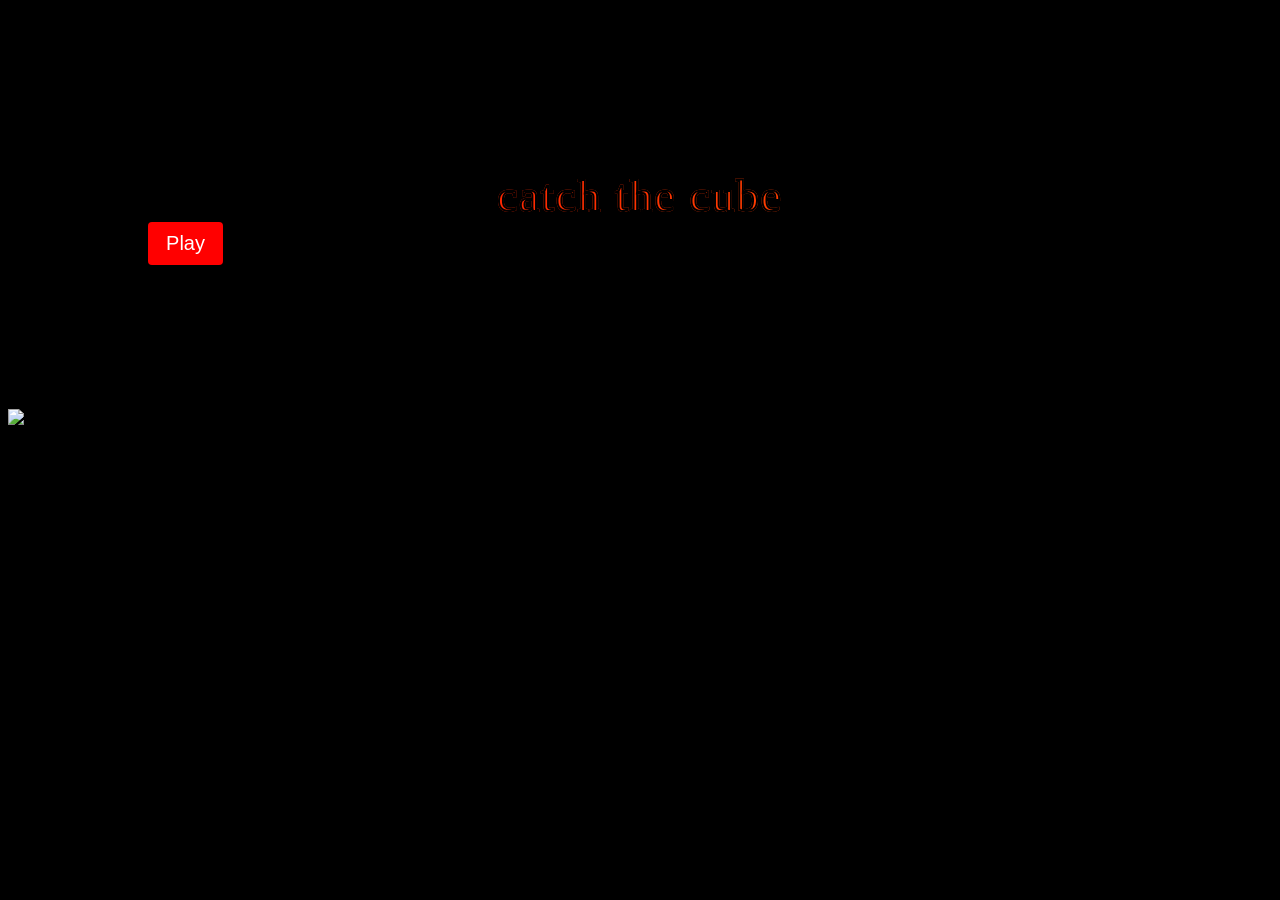
==== CTC/www/index.html @ aa9cb136 "Add files via upload" ====
<!DOCTYPE html>
<html>
<head>
	<title>ThisIsNotPaint</title>
	<link rel="stylesheet" href="homepage_css.css" type="text/css">
</head>
<body style="background-color: black;">
	
    <br>
    <br>
    <br>
    <br>
    <br>
    <br>
	  <br>
    <br>
    <br>
    <!--<a href="./SGame/index.html">-->
        <p>catch the cube</p>
    <!--</a>-->
	<a href="./SGame/index.html">
        <button style ="position : relative;text-align: center; right:140px; left:140px; "class = "button">Play</button>
    </a>
    <br>
    <br>
    <br>
    <br>
    <br>
    <br>
    <br>
	<br>
    <br>
	<a href="./informail/mail.html"><img src="https://image.flaticon.com/icons/svg/355/355992.svg" height="40px"></a>
</body>
</html>
---- CTC/www/homepage_css.css ----
h2 {
	font-family: Helvetica;
	font-size: 20px;
	color: #000;
	text-align: center;
	margin: auto;
	-webkit-text-fill-color: silver;
	-webkit-text-stroke-width:2px;
	text-shadow: 3px 3px 3px gray;
	cursor: default;
}
a {
	text-decoration: none;
}
p  {
    font-family:comic sans MS;
    text-align: center;
    margin: auto;
	font-size: 45px;
	color: black;
	-webkit-text-fill-color: transparent;
	-webkit-text-stroke-width:2px;
	text-decoration: none;
	letter-spacing: 2px;
	background-image: linear-gradient(to right , #f00, #ff0, #0ff, #0f0, #00f);	
	animation: animate 20s linear infinite;
	-webkit-background-clip: text;
	background-size: 1000%;
}
@keyframes animate
{
	0%
	{
		background-position: 0% 100%;
	}
	50%
	{
		background-position: 100% 0%;
	}
	100%
	{
		background-position: 0% 100%;
	}
}
body {
	background-repeat: repeat-y;
	background-size: cover;
}


.button {
  border-radius: 4px;
  background-color:red;
  border: none;
  color: #FFFFFF;
  
  font-size: 20px;
  padding: 10px;
  width: 75px;
  transition: all 0.5s;
  cursor: pointer;
  margin: 0px;
}

.button span {
  cursor: pointer;
  display: inline-block;
  position: relative;
  transition: 0.5s;
}

.button span:after {
  content: '\00bb';
  position: absolute;
  opacity: 0;
  top: 0;
  right: -20px;
  transition: 0.5s;
}

.button:hover span {
  padding-right: 25px;
}

.button:hover span:after {
  opacity: 1;
  right: 0;
}
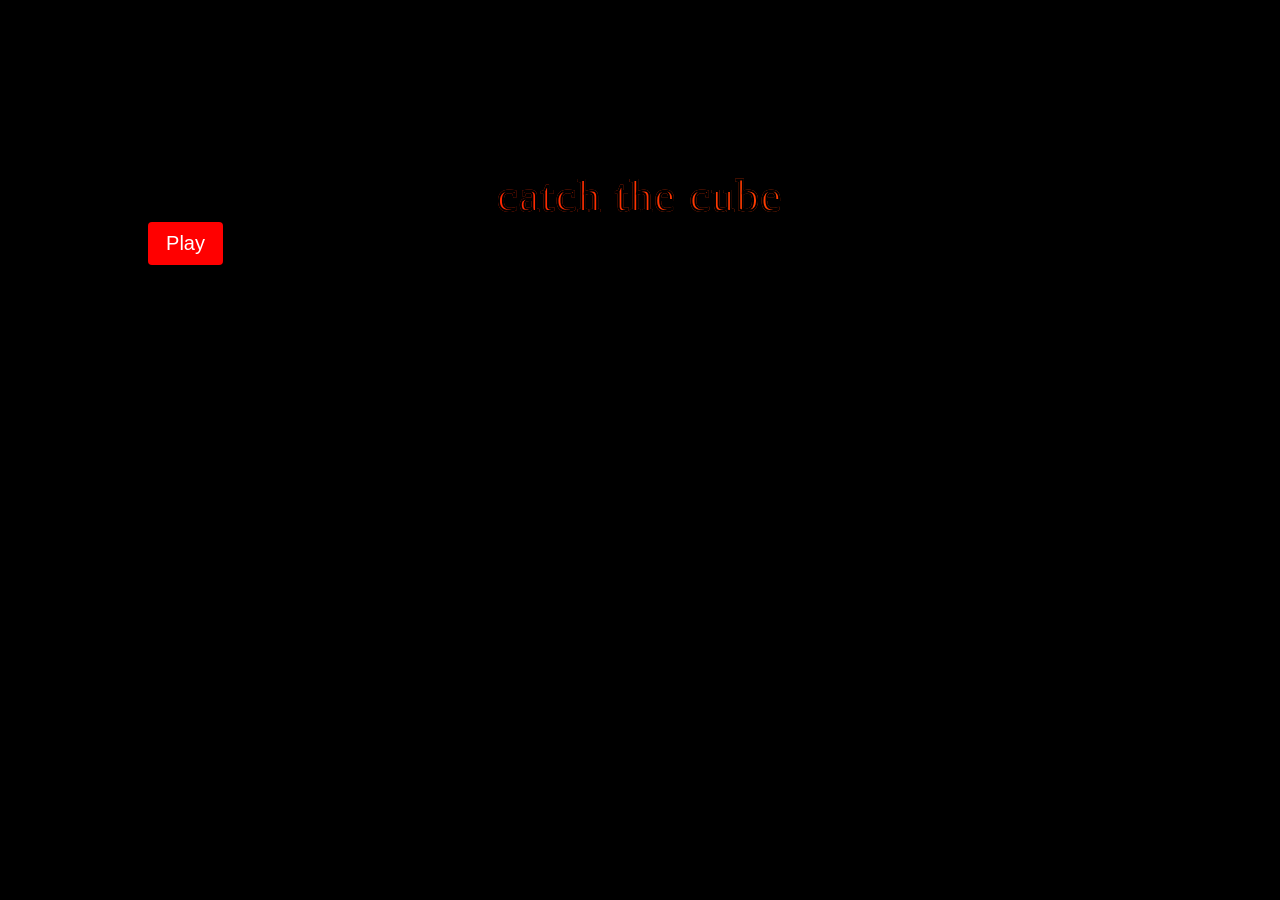
==== commit ce4442c5: "Update index.html" ====
--- a/CTC/www/index.html
+++ b/CTC/www/index.html
@@ -30,6 +30,6 @@
     <br>
 	<br>
     <br>
-	<a href="./informail/mail.html"><img src="https://image.flaticon.com/icons/svg/355/355992.svg" height="40px"></a>
+
 </body>
-</html>+</html>
